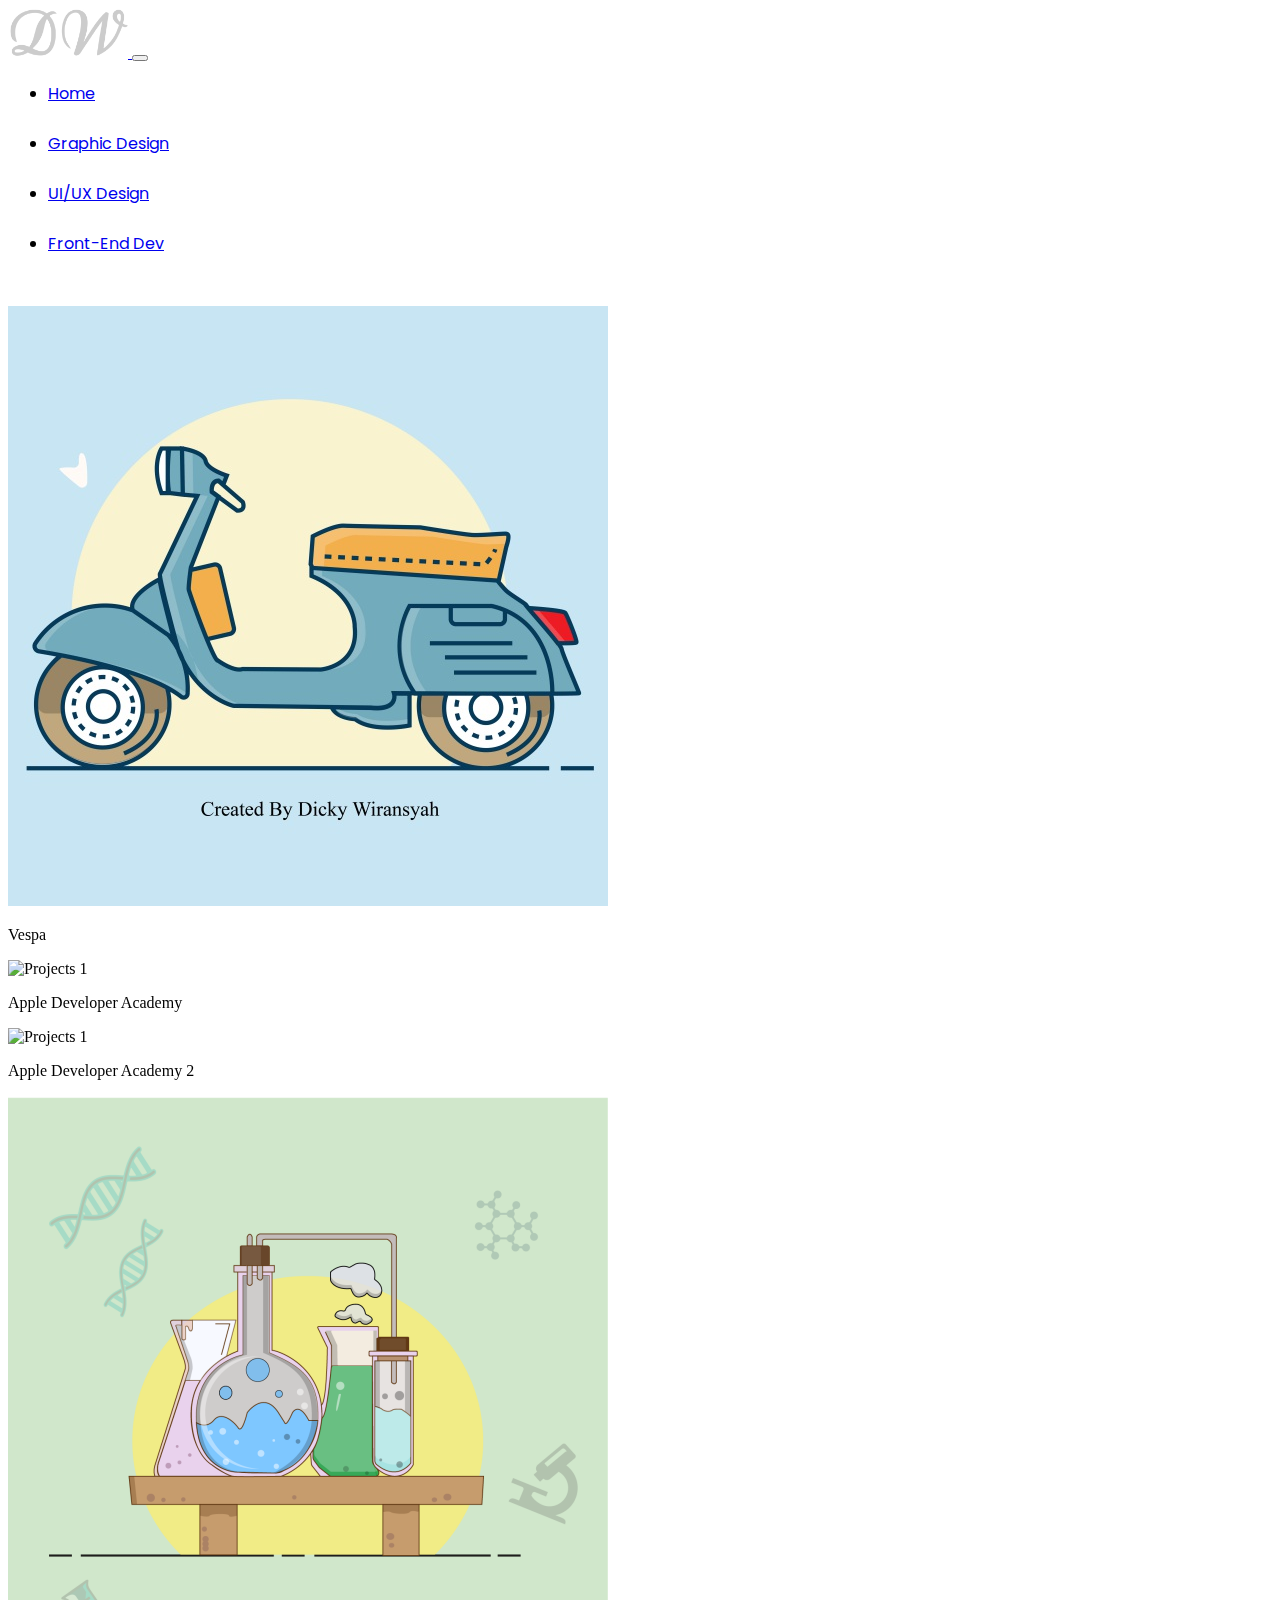
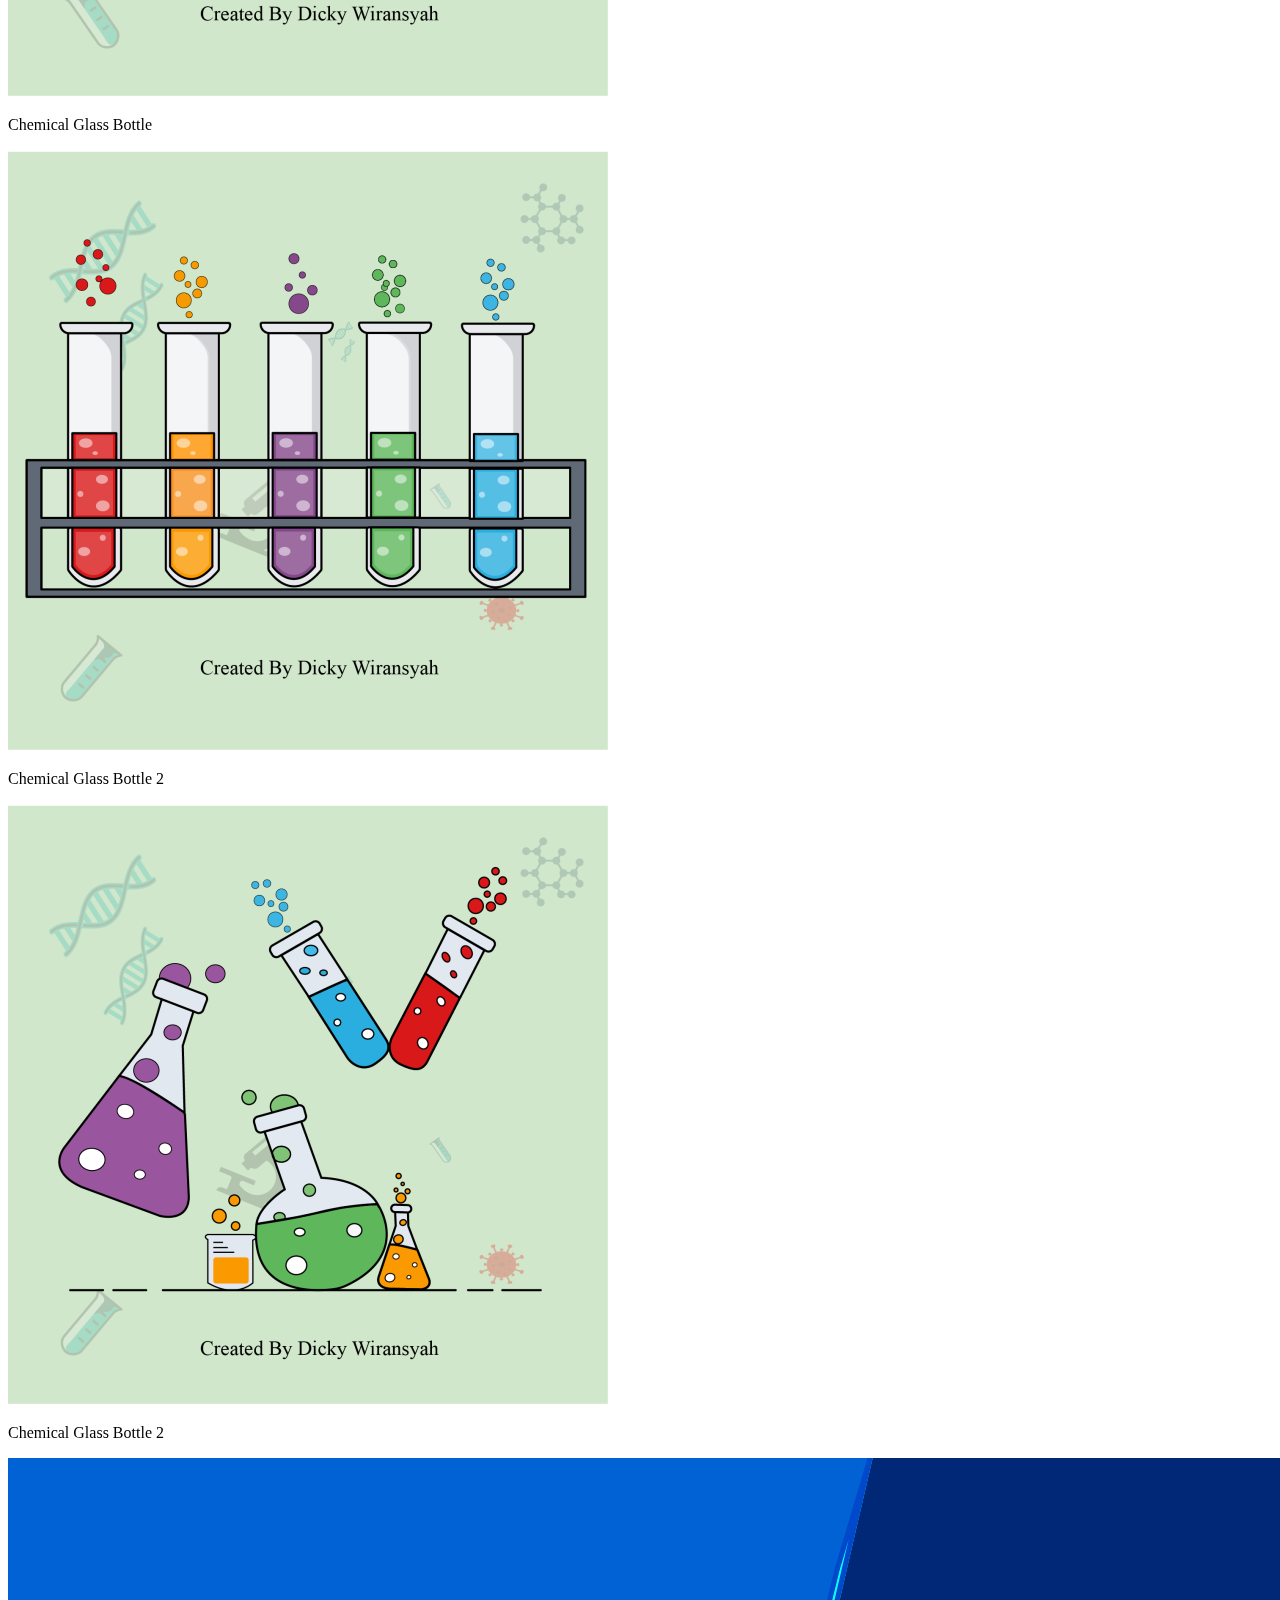
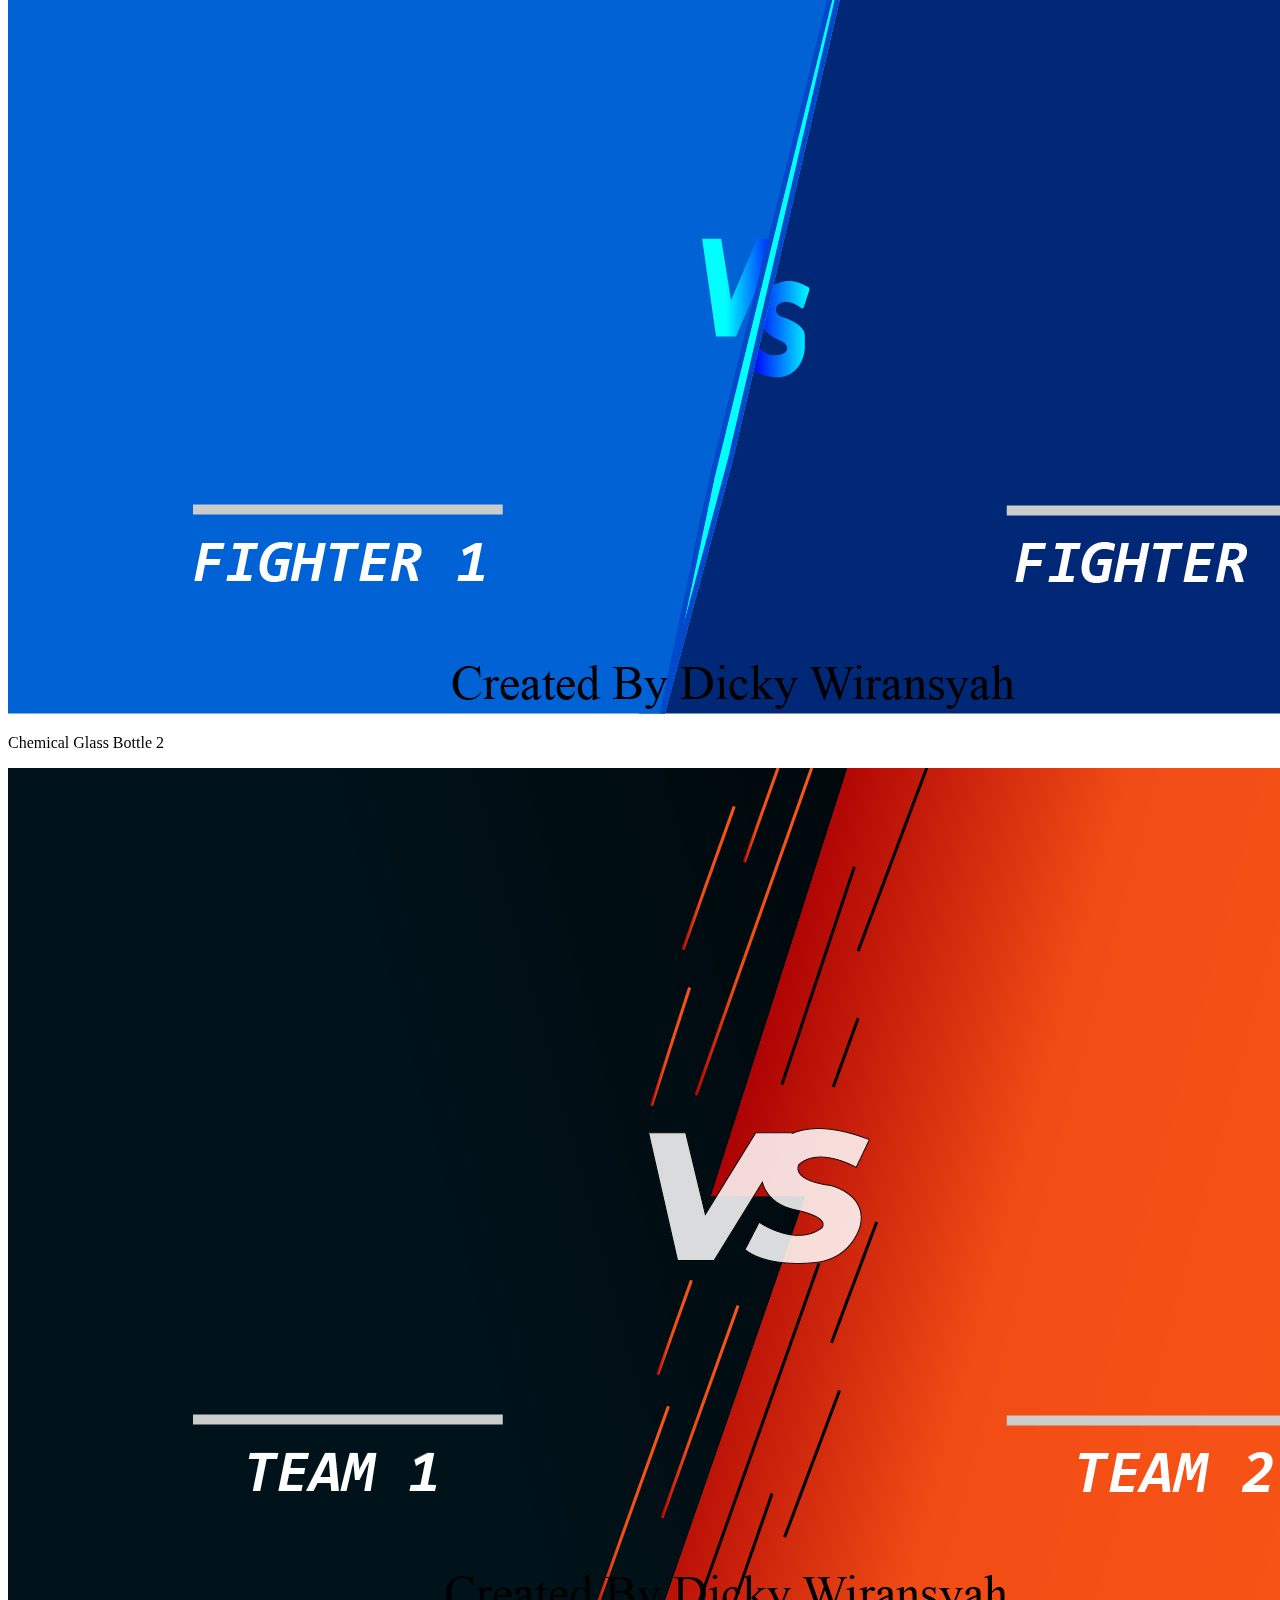
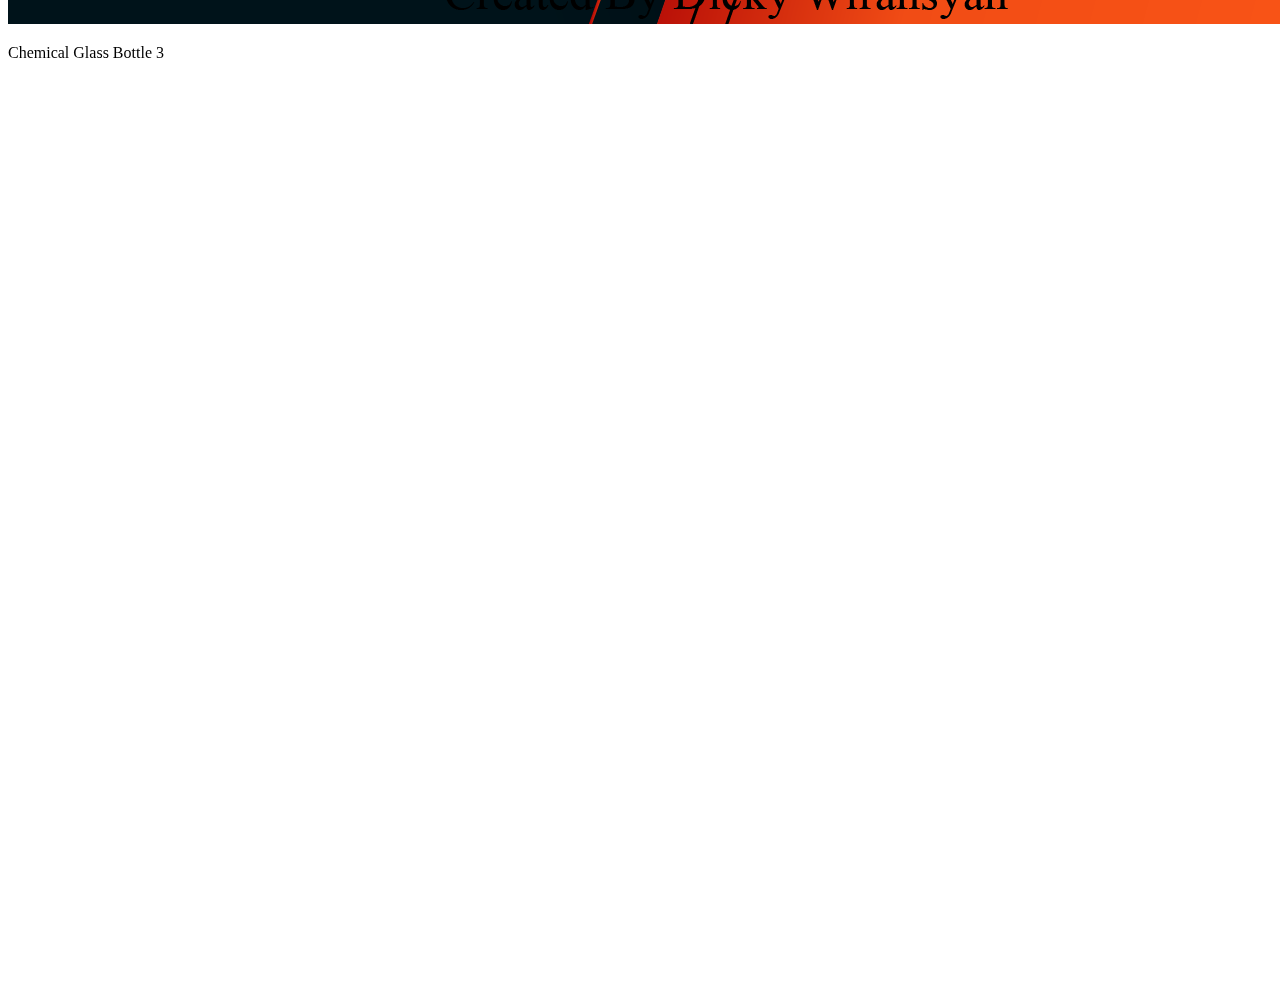
==== graphicdesign.html @ 42e13234 "first commit" ====
<!DOCTYPE html>
<html lang="en">
  <head>
    <!-- Required meta tags -->
    <meta charset="utf-8" />
    <meta name="viewport" content="width=device-width, initial-scale=1" />

    <!-- Font Poppins -->
    <link rel="preconnect" href="https://fonts.googleapis.com" />
    <link rel="preconnect" href="https://fonts.gstatic.com" crossorigin />
    <link href="https://fonts.googleapis.com/css2?family=Poppins:wght@400;500&display=swap" rel="stylesheet" />

    <!-- Font Nunins Sans -->
    <link rel="preconnect" href="https://fonts.googleapis.com" />
    <link rel="preconnect" href="https://fonts.gstatic.com" crossorigin />
    <link href="https://fonts.googleapis.com/css2?family=Nunito+Sans:wght@600&display=swap" rel="stylesheet" />

    <!-- Bootstrap CSS -->
    <link href="https://cdn.jsdelivr.net/npm/bootstrap@5.1.0/dist/css/bootstrap.min.css" rel="stylesheet" integrity="sha384-KyZXEAg3QhqLMpG8r+8fhAXLRk2vvoC2f3B09zVXn8CA5QIVfZOJ3BCsw2P0p/We" crossorigin="anonymous" />

    <!-- AOS -->
    <link rel="stylesheet" href="https://unpkg.com/aos@next/dist/aos.css" />

    <!-- Boostrap Icon -->
    <link rel="stylesheet" href="https://cdn.jsdelivr.net/npm/bootstrap-icons@1.5.0/font/bootstrap-icons.css" />

    <!-- My CSS -->
    <link rel="stylesheet" href="style.css" />

    <title>Portfolio | Dicky Wiransyah</title>
  </head>
  <body>
    <!-- Navbar -->
    <nav class="navbar navbar-expand-lg navbar-light bg-light" style="font-family: 'Poppins', sans-serif">
      <div class="container">
        <a class="navbar-brand" href="#">
          <img src="img/3.png" alt="" width="120" height="50" />
        </a>
        <button class="navbar-toggler" type="button" data-bs-toggle="collapse" data-bs-target="#navbarNav" aria-controls="navbarNav" aria-expanded="false" aria-label="Toggle navigation">
          <span class="navbar-toggler-icon"></span>
        </button>
        <div class="collapse navbar-collapse" id="navbarNav">
          <ul class="navbar-nav ms-auto">
            <li class="nav-item">
              <a class="nav-link active" aria-current="page" href="index.html">Home</a>
            </li>
            <li class="nav-item">
              <a class="nav-link" href="graphicdesign.html">Graphic Design</a>
            </li>
            <li class="nav-item">
              <a class="nav-link" href="uiuxdesign.html">UI/UX Design</a>
            </li>
            <li class="nav-item">
              <a class="nav-link" href="frontend.html">Front-End Dev</a>
            </li>
          </ul>
        </div>
      </div>
    </nav>
    <!-- Akhir Navbar -->

    <!-- Graphic Design -->
    <section id="graphicdesign">
      <div class="container">
        <div class="row graphicdesign mb-3">
          <div class="col-md-4 mb-3" data-aos="fade-down" data-aos-easing="linear" data-aos-duration="1000">
            <div class="card">
              <img src="img/adobeilustrator/1.jpg" class="card-img-top" alt="Projects 1" />
              <div class="card-body">
                <p class="card-text">Vespa</p>
              </div>
            </div>
          </div>
          <div class="col-md-4 mb-3" data-aos="fade-down" data-aos-easing="linear" data-aos-duration="1300">
            <div class="card">
              <img src="img/adobeilustrator/2.png" class="card-img-top" alt="Projects 1" />
              <div class="card-body">
                <p class="card-text">Apple Developer Academy</p>
              </div>
            </div>
          </div>
          <div class="col-md-4 mb-3" data-aos="fade-down" data-aos-easing="linear" data-aos-duration="1600">
            <div class="card">
              <img src="img/adobeilustrator/3.png" class="card-img-top" alt="Projects 1" />
              <div class="card-body">
                <p class="card-text">Apple Developer Academy 2</p>
              </div>
            </div>
          </div>
          <div class="col-md-4 mb-3" data-aos="fade-down" data-aos-easing="linear" data-aos-duration="1000">
            <div class="card">
              <img src="img/adobeilustrator/4.png" class="card-img-top" alt="Projects 1" />
              <div class="card-body">
                <p class="card-text">Chemical Glass Bottle</p>
              </div>
            </div>
          </div>
          <div class="col-md-4 mb-3" data-aos="fade-down" data-aos-easing="linear" data-aos-duration="1300">
            <div class="card">
              <img src="img/adobeilustrator/5.png" class="card-img-top" alt="Projects 1" />
              <div class="card-body">
                <p class="card-text">Chemical Glass Bottle 2</p>
              </div>
            </div>
          </div>
          <div class="col-md-4 mb-3" data-aos="fade-down" data-aos-easing="linear" data-aos-duration="1600">
            <div class="card">
              <img src="img/adobeilustrator/6.png" class="card-img-top" alt="Projects 1" />
              <div class="card-body">
                <p class="card-text">Chemical Glass Bottle 2</p>
              </div>
            </div>
          </div>
          <div class="col-md-4 mb-3" data-aos="fade-down" data-aos-easing="linear" data-aos-duration="1000">
            <div class="card">
              <img src="img/adobeilustrator/7.png" class="card-img-top" alt="Projects 1" />
              <div class="card-body">
                <p class="card-text">Chemical Glass Bottle 2</p>
              </div>
            </div>
          </div>
          <div class="col-md-4 mb-3" data-aos="fade-down" data-aos-easing="linear" data-aos-duration="1300">
            <div class="card">
              <img src="img/adobeilustrator/8.png" class="card-img-top" alt="Projects 1" />
              <div class="card-body">
                <p class="card-text">Chemical Glass Bottle 3</p>
              </div>
            </div>
          </div>
          <div class="col-md-4 mb-3" data-aos="fade-down" data-aos-easing="linear" data-aos-duration="1600">
            <div class="card">
              <img src="img/adobeilustrator/9.png" class="card-img-top" alt="Projects 1" />
              <div class="card-body">
                <p class="card-text">Chemical Glass Bottle 2</p>
              </div>
            </div>
          </div>
        </div>
      </div>
    </section>
    <!-- Akhir Graphic Design -->

    <!-- this Javascript -->
    <script src="https://unpkg.com/aos@next/dist/aos.js"></script>
    <script>
      AOS.init({
        once: true,
      });
    </script>
  </body>
</html>
---- style.css ----
/* Jumbotron */
.jumbotron {
  padding: 3rem 1rem;
  background-color: #ffff;
  background-image: url(img/10.png);
  height: 88vh;
  background-color: #222227;
  background-size: cover;
  background-attachment: fixed;
  overflow: hidden;
  position: relative;
  margin: 0;
}
.display-4 {
  margin-top: 1rem;
}

.lead {
  margin-top: 1rem;
  margin-bottom: 2rem;
  font-size: 2vw;
}

.sosial {
  padding-bottom: 2rem;
  margin-right: auto;
}

.info {
  font-family: 'Poppins', sans-serif;
  text-align: center;
  padding-left: 3rem;
}

/* ANIMATION */
@keyframes bounce {
  from {
    transform: translateY(0);
  }
  to {
    transform: translateY(-15px);
  }
}

.btn {
  animation: bounce 1s infinite alternate;
}

.skills__img {
  animation: bounce 1s infinite alternate;
}
/* About Me */
.about {
  margin-top: 90px;
  margin-left: 100px;
  margin-right: 100px;
  margin-bottom: 100px;
}

#achievemant {
  padding-top: 2rem;
  padding-bottom: 3rem;
}

.graphicdesign {
  margin-top: 25px;
}

.section-subtitle {
  margin-top: -4rem;
  margin-bottom: 4rem;
  font-family: 'Poppins', sans-serif;
}
.section-title {
  margin-top: -3.5rem;
  margin-bottom: 2.2rem;
  font-family: 'Poppins', sans-serif;
  text-align: center;
}

.img-fluid {
  width: 250px;
  border-radius: 0.5rem;
  margin: 0 auto;
  margin-left: 8rem;
}

.information-data {
  display: flex;
  align-items: center;
  padding-left: 1.5rem;
  margin-bottom: var(--mb-3);
  color: var(--first-color-darken);
  font-weight: 500;
}

.information-nama {
  display: flex;
  align-items: center;
  padding-top: 1rem;
  padding-left: 2.5rem;
  font-weight: 500;
}

.experience {
  margin-top: 2rem;
}

.bi {
  font-size: 1.5rem;
  color: var(--first-color);
  margin-right: 2rem;
}

.text {
  text-align: justify;
}

/* EDUCATION */
.education__container {
  row-gap: 2rem;
  z-index: -99999;
}

.education__content {
  display: grid;
  grid-template-columns: 1fr max-content 1fr;
}

.education__year {
  font-family: 'Nunito Sans', sans-serif;
  color: #000000;
  margin-right: 1.5rem;
  font-size: 23px;
}

.education__university {
  font-family: 'Nunito Sans', sans-serif;
  font-weight: 600;
  padding-bottom: 5rem;
  margin-left: 19.5rem;
}

.education__year,
.education__university {
  text-align: right;
  margin-top: 0.5rem;
}

.education__time {
  padding: 0 1rem;
  justify-self: center;
}

.education__rounder {
  position: relative;
  display: inline-block;
  width: 12px;
  height: 12px;
  background-color: #000000;
  border-radius: 50%;
  transform: translate(0px, 9px);
}
.education__rounder::before {
  content: '';
  position: absolute;
  transform: translate(-4px, -4px);
  width: 20px;
  height: 20px;
  border: 1px solid #000000;
  border-radius: 50%;
}
.education__line {
  display: block;
  height: 100%;
  width: 2px;
  background-color: #000000;
  transform: translate(5px, -2px);
}

.education__jurusan {
  font-family: 'Nunito Sans', sans-serif;
  color: #000000;
  margin-left: 1.5rem;
  font-size: 23px;
  margin-top: 0.5rem;
}
.education__specialty {
  color: #000000;
}

/* EDUCATION 1*/
.education__container {
  row-gap: 2rem;
  z-index: -99999;
}

.education__content {
  display: grid;
  grid-template-columns: 1fr max-content 1fr;
}

.education__year1 {
  font-family: 'Nunito Sans', sans-serif;
  color: #000000;
  margin-right: 1.5rem;
  font-size: 23px;
}

.education__university1 {
  font-family: 'Nunito Sans', sans-serif;
  font-weight: 600;
  padding-bottom: 5rem;
  margin-left: 22.7rem;
}

.education__year1,
.education__university1 {
  text-align: right;
  margin-top: 3rem;
}

.education__time1 {
  padding: 0 1rem;
  justify-self: center;
}

.education__rounder1 {
  position: relative;
  display: inline-block;
  width: 12px;
  height: 12px;
  background-color: #000000;
  border-radius: 50%;
  transform: translate(0px, 9px);
  margin-top: 3rem;
}
.education__rounder1::before {
  content: '';
  position: absolute;
  transform: translate(-4px, -4px);
  width: 20px;
  height: 20px;
  border: 1px solid #000000;
  border-radius: 50%;
}
.education__line1 {
  display: block;
  height: 60%;
  width: 2px;
  background-color: #000000;
  transform: translate(5px, -2px);
}

.education__jurusan1 {
  font-family: 'Nunito Sans', sans-serif;
  color: #000000;
  margin-left: 1.5rem;
  font-size: 23px;
  margin-top: 3rem;
}
.education__specialty1 {
  color: #000000;
}

.section-title1 {
  margin-top: 3.5rem;
  margin-bottom: 2rem;
  font-family: 'Poppins', sans-serif;
  text-align: center;
}

.achievemant1 {
  margin-top: 8rem;
  margin-bottom: 1rem;
}

/* Skill */
.skills__container {
  row-gap: 2rem;
}
.skills__content {
  padding: 1rem 0.5rem;
  background-color: #ffffff;
  border-radius: 0.5rem;
  text-align: center;
}
.skills__content:hover {
  box-shadow: 0 2px 2px 0 rgba(0, 0, 0, 0.1), 0 4px 10px 0 rgba(0, 0, 0, 0.1);
  cursor: pointer;
  transition: 0.5s;
}
.skills__img {
  margin: auto;
}

/*scroll up*/
#myBtn {
  background-color: #222227;
  height: 50px;
  width: 30px;
  border: 2px solid rgb(255, 255, 255);
  position: fixed;
  right: 20px;
  bottom: 20px;
  border-radius: 50px;
  cursor: pointer;
  display: none;
  z-index: 99;
}

#myBtn::before,
#myBtn::after {
  content: '';
  position: absolute;
  top: 20%;
  right: 3.5px;
  height: 10px;
  width: 10px;
  transform: translate(-50%, -100%) rotate(225deg);
  border: 2px solid rgb(255, 255, 255);
  border-top: transparent;
  border-left: transparent;
  animation: scroll-up 1s ease-in-out infinite;
}

#myBtn::before {
  top: 30%;
  animation-delay: 0.3s;
  /* animation: scroll-down 1s ease-in-out infinite; */
}

#myBtn:active {
  background-color: #e099bd !important;
}

#myBtn:hover {
  background-color: #9e99e0;
}

/*animate function*/
@keyframes scroll-up {
  100% {
    /* top:20%; */
    opacity: 0;
  }

  60% {
    opacity: 1;
  }

  30% {
    opacity: 1;
  }

  0% {
    top: 90%;
    opacity: 0;
  }
}

/* DESKTOP VERSION */
@media (min-width: 992px) {
  .nav-link {
    margin-right: 15px;
  }
  .nav-link:after {
    content: '';
    display: block;
    border-bottom: 3px solid #0080ff;
    padding-bottom: 2px;
    margin-bottom: -5px;
    width: 0%;
    transition: 0.3s;
  }
  .nav-link:hover {
    color: #000000;
  }
  .nav-link:hover::after {
    width: 100%;
  }
}
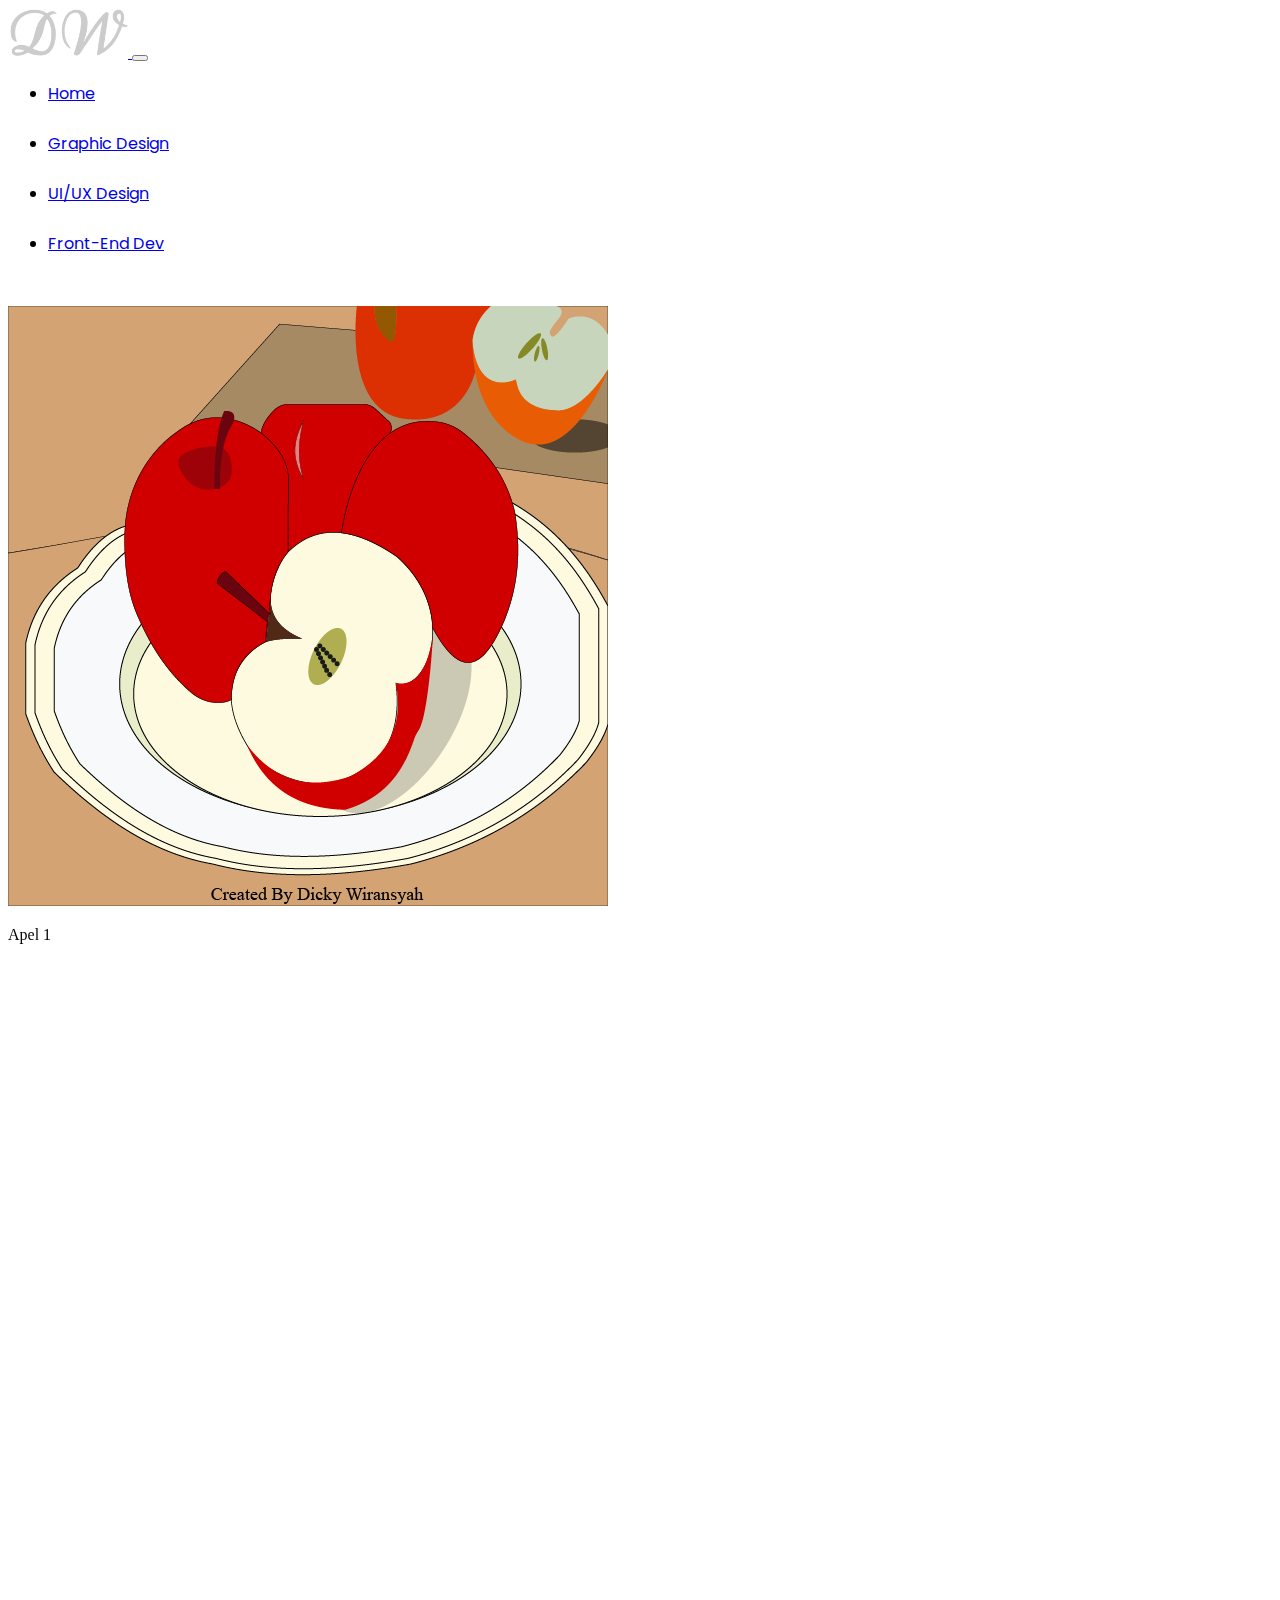
==== commit baa71954: "menambahkan gambarkan" ====
--- a/graphicdesign.html
+++ b/graphicdesign.html
@@ -65,9 +65,9 @@
         <div class="row graphicdesign mb-3">
           <div class="col-md-4 mb-3" data-aos="fade-down" data-aos-easing="linear" data-aos-duration="1000">
             <div class="card">
-              <img src="img/adobeilustrator/1.jpg" class="card-img-top" alt="Projects 1" />
+              <img src="img/adobeilustrator/1.png" class="card-img-top" alt="Projects 1" />
               <div class="card-body">
-                <p class="card-text">Vespa</p>
+                <p class="card-text">Apel 1</p>
               </div>
             </div>
           </div>
@@ -75,7 +75,7 @@
             <div class="card">
               <img src="img/adobeilustrator/2.png" class="card-img-top" alt="Projects 1" />
               <div class="card-body">
-                <p class="card-text">Apple Developer Academy</p>
+                <p class="card-text">Apple 2</p>
               </div>
             </div>
           </div>
@@ -83,7 +83,7 @@
             <div class="card">
               <img src="img/adobeilustrator/3.png" class="card-img-top" alt="Projects 1" />
               <div class="card-body">
-                <p class="card-text">Apple Developer Academy 2</p>
+                <p class="card-text">Apple 3</p>
               </div>
             </div>
           </div>
@@ -107,7 +107,7 @@
             <div class="card">
               <img src="img/adobeilustrator/6.png" class="card-img-top" alt="Projects 1" />
               <div class="card-body">
-                <p class="card-text">Chemical Glass Bottle 2</p>
+                <p class="card-text">Chemical Glass Bottle 3</p>
               </div>
             </div>
           </div>
@@ -115,7 +115,7 @@
             <div class="card">
               <img src="img/adobeilustrator/7.png" class="card-img-top" alt="Projects 1" />
               <div class="card-body">
-                <p class="card-text">Chemical Glass Bottle 2</p>
+                <p class="card-text">Background Versus 1</p>
               </div>
             </div>
           </div>
@@ -123,7 +123,7 @@
             <div class="card">
               <img src="img/adobeilustrator/8.png" class="card-img-top" alt="Projects 1" />
               <div class="card-body">
-                <p class="card-text">Chemical Glass Bottle 3</p>
+                <p class="card-text">Background Versus 2</p>
               </div>
             </div>
           </div>
@@ -131,7 +131,15 @@
             <div class="card">
               <img src="img/adobeilustrator/9.png" class="card-img-top" alt="Projects 1" />
               <div class="card-body">
-                <p class="card-text">Chemical Glass Bottle 2</p>
+                <p class="card-text">Background Versus 3</p>
+              </div>
+            </div>
+          </div>
+          <div class="col-md-4 mb-3" data-aos="fade-down" data-aos-easing="linear" data-aos-duration="1600">
+            <div class="card">
+              <img src="img/adobeilustrator/10.jpg" class="card-img-top" alt="Projects 1" />
+              <div class="card-body">
+                <p class="card-text">Vespa</p>
               </div>
             </div>
           </div>
